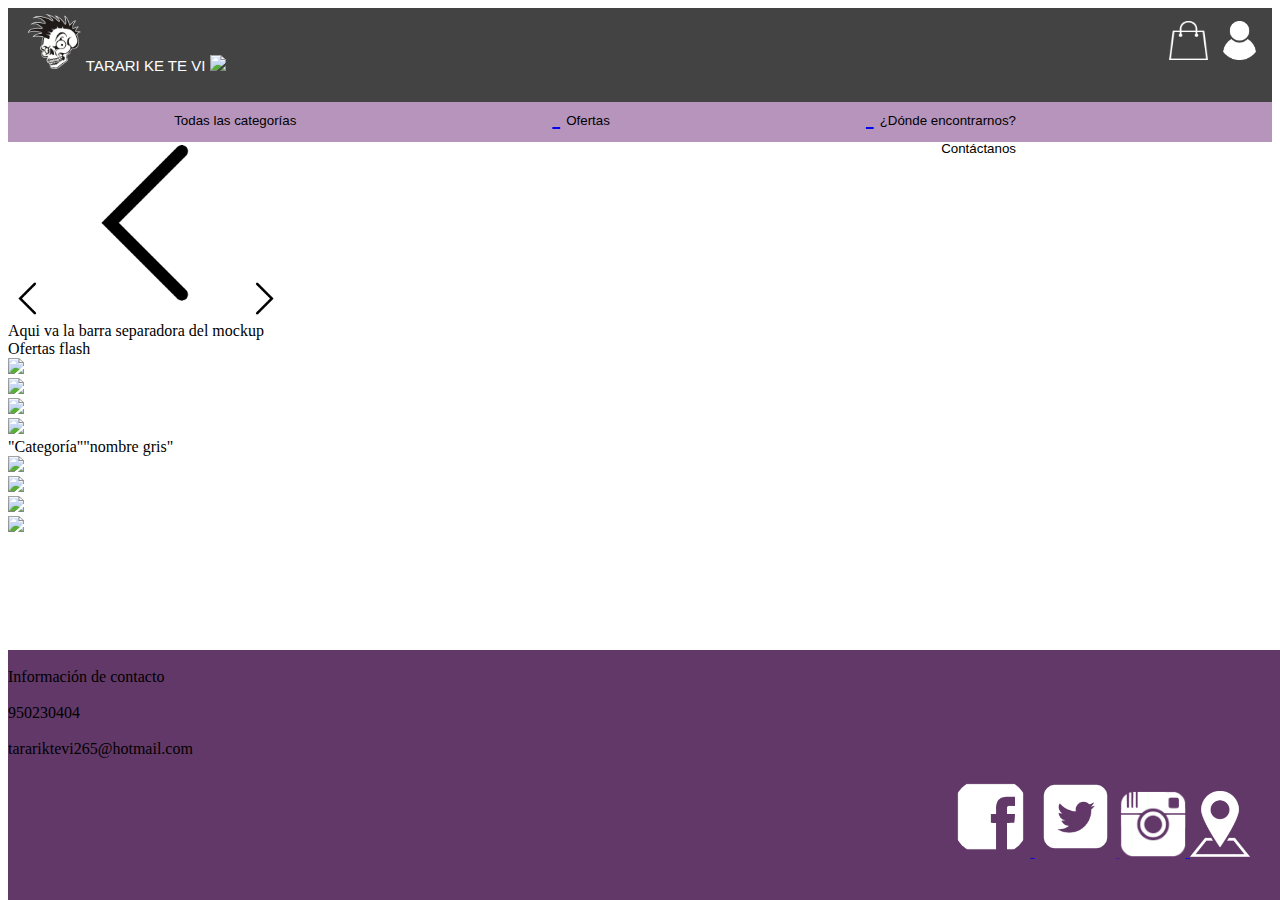
==== Index.html @ 242bd421 "intentando meter la barra de búsqueda" ====
<!DOCTYPE html>        <!-- control shift v previsualización -->
<html lang="es" dir="ltr">
    <head>
        <meta charset="utf-8"><title>Página principal</title>
        <link rel="stylesheet" href="index_css.css">
        <link rel="stylesheet" href="https://cdn.jsdelivr.net/npm/bootstrap@4.5.3/dist/css/bootstrap.min.css" integrity="sha384-TX8t27EcRE3e/ihU7zmQxVncDAy5uIKz4rEkgIXeMed4M0jlfIDPvg6uqKI2xXr2" crossorigin="anonymous">
    </head>
    <body>
        <div class="cabezera">
            <a href="Index.html">              <img class="icon_shop"  src="Icons/TARARI.png" width=15% height=15%  id="icon_shop"></a> TARARI KE TE VI 
            <a href="query.js" >              <img calss="icon_search"src="Icons/lupita.png"> </a>
            <a href="/Forms/Login/login.php">  <img class="button"     src="Icons/icon_user.png" id=icon_user></a>
            <a href="/Forms/Login/login.php">  <img class="icon_rigth" src="Icons/cesta.png" width=45px height=45px id="icon_cesta"></a>
        
            <div class="cabezera2 ">
                <a href="C:\xampp\htdocs\VSCode\TODASLASCATEGORIAS">    <button class="buttons2" type="submit" name="Registro" value="Regístrate" id="text_header">Todas las categorías</button> </a>
                <a href="C:\xampp\htdocs\VSCode\Ofertas">               <button class="buttons2" type="submit" name="Registro" value="Ofertas" id="text_header">Ofertas</button> </a>
                <a href="C:\xampp\htdocs\VSCode\¿Dónde encontrarnos?">  <button class="buttons2" type="submit" name="Registro" value="location" id="text_header">¿Dónde encontrarnos?</button> </a>
                <a href="C:\xampp\htdocs\VSCode\Contáctanos">           <button class="buttons2" type="submit" name="Registro" value="Contáctanos" id="text_header">Contáctanos</button> </a>
            </div> 
        </div>
        <div class="Imagen central">
            <img class="arrow"          src="Icons/flecha2.png" width=15% height=15% alt="Icono user" id="arrow">
            <img class="fotolocal"      src="Icons/flecha2.png" width=15% height=15% alt="Icono user">
            <img class="arrow_rigth"    src="Icons/flecha.png" width=15% height=15% alt="Icono user" id="arrow" >
        </div>
        Aqui va la barra separadora del mockup
        <div class="Ofertas flash"><span>Ofertas flash</span>
            <div class="Container_product">
                <img src="fotoproducto" class="button" href="paginadelprodcuto">                   
            </div>
            <div class="Container_product">
                <img src="fotoproducto" class="button" href="paginadelprodcuto">                    
            </div>
            <div class="Container_product">
                <img src="fotoproducto" class="button" href="paginadelprodcuto">                   
            </div>
            <div class="Container_product">
                <img src="fotoproducto" class="button" href="paginadelprodcuto">                   
            </div>
        </div>
        <div class="Categoría destacada"><span>"Categoría"</span><span>"nombre gris"</span>
            <div class="Container_product">
                <img src="fotoproducto" class="button" href="paginadelprodcuto">                  
            </div>
            <div class="Container_product">
                <img src="fotoproducto" class="button" href="paginadelprodcuto">                 
            </div>
            <div class="Container_product">
                <img src="fotoproducto" class="button" href="paginadelprodcuto">                 
            </div>
            <div class="Container_product">
                <img src="fotoproducto" class="button" href="paginadelprodcuto">                
            </div>
        </div>
        <footer>
            <div class="footer">
                <br>Información de contacto<br/>
                <br>950230404<br/>
                <br>tarariktevi265@hotmail.com<br/>
                <br>
                <div class="Social_media">            
                    <a href="https://www.facebook.com/regalostarariktevi" target="_blank">  <img class="button" src="Icons/facebook.png"> </a>  
                    <a href =""                                           target="_blank">  <img class="button" src="Icons/twitter.png" > </a>  
                    <a href ="https://www.instagram.com/tarari_ke_te_vi/" target="_blank">  <img class="button" src="Icons/insta.png"   > </a>   
                    <a href ="https://cutt.ly/ThINXzJ"                    target="_blank">  <img class="button" src="Icons/maps.png"    > </a>
                    </div>
                <br/>
            </div>    
        </footer>
    </body>
---- index_css.css ----
#icon_cesta{
    float: right;
    margin-right: 1%;
    width :39px; 
    height :39px;
    margin-top: 1%;
    opacity: 1;
}

#icon_user{
    float: right;
    width :39px; 
    height :39px;
    margin-top: 1%;
    margin-right: 1%;
    opacity: 1;
}
#arrow{
    width :39px; 
    height :39px;
}
.icon_shop{
    width :55px; 
    height :55px;
    margin-left: 1.5%;
    margin-top: 0.5%;
    margin-bottom: 0.1%;
    float: top;
    opacity: 1;
}
.arrow_rigth{
    width :39px; 
    height :39px;
}
.buttons2{
    background: transparent;
    border: none;
}
.cabezera{
    text-align: left;
    font:  15px/15px Helvetica;
    letter-spacing: 0px;
    color: #000000;
    background: #434343  no-repeat padding-box;
    color: white;
    opacity: 1;
    height: 120px;
}
.cabezera2{
    background: #B694BC;
    height: 40px;
    text-align: right;
    font: bold 28px/28px Helvetica;
    letter-spacing: 0px;
    color: #000000;
    margin-top: 29px;
}
#text_header{
    margin-right: 250px;
}
.footer{
    width: 100%;
    height: 250px;
    background: #623869;
    opacity: 1;
    bottom: 0;
    position: fixed;
}
.Social_media{
    float: right;
    margin-right: 3%;
    height :207px;
    opacity: 1;
}
.footer_tittle{
    top: 0px;
    left: 0px;
    width: 1920px;
    height: 124px;
    background: #434343 0% 0% no-repeat padding-box;
    border: 1px solid #707070;
    opacity: 1;
}
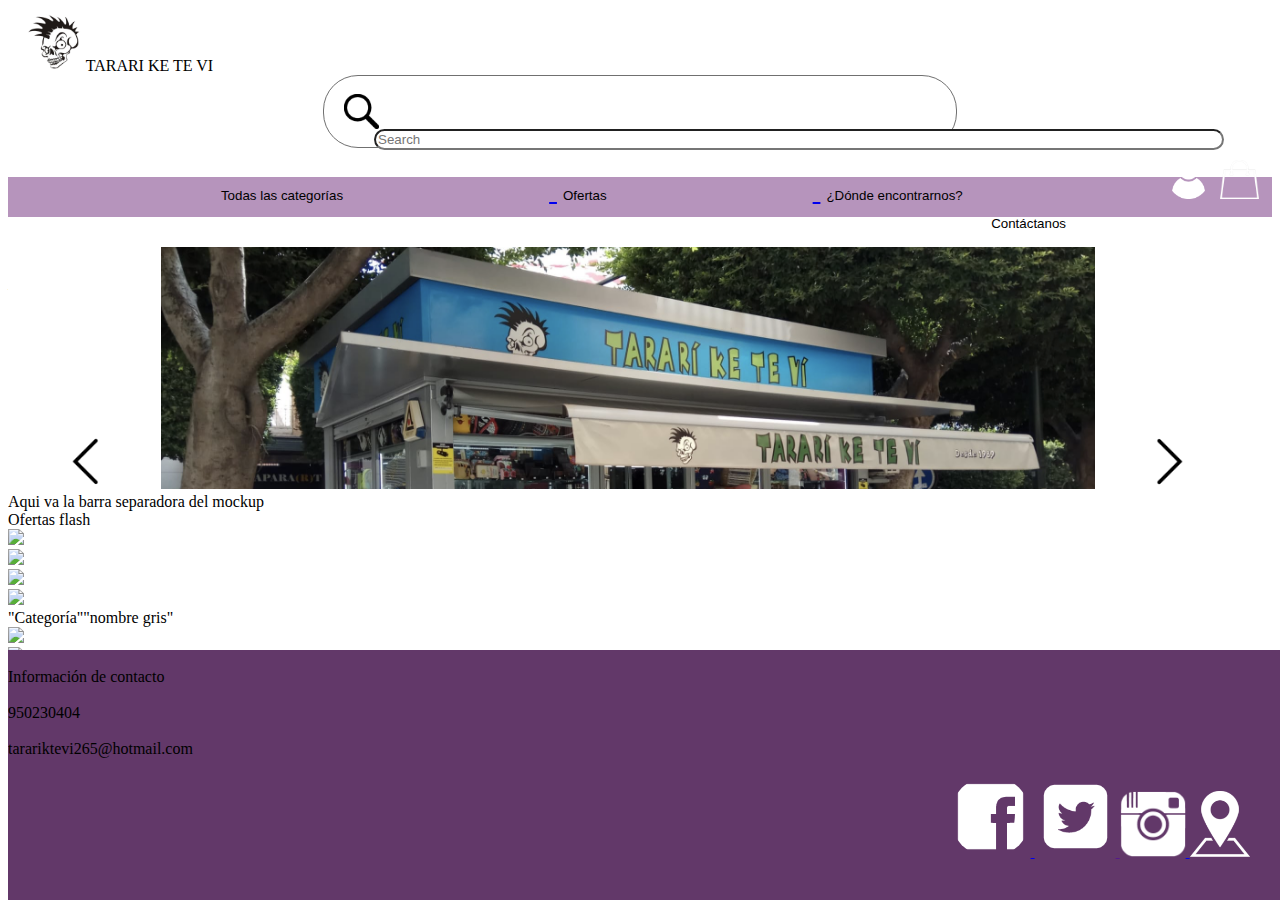
==== commit 267a05bb: "la ARARASRHIGGHUJGQEHJUEGJHIU buscadora" ====
--- a/Index.html
+++ b/Index.html
@@ -3,25 +3,34 @@
     <head>
         <meta charset="utf-8"><title>Página principal</title>
         <link rel="stylesheet" href="index_css.css">
-        <link rel="stylesheet" href="https://cdn.jsdelivr.net/npm/bootstrap@4.5.3/dist/css/bootstrap.min.css" integrity="sha384-TX8t27EcRE3e/ihU7zmQxVncDAy5uIKz4rEkgIXeMed4M0jlfIDPvg6uqKI2xXr2" crossorigin="anonymous">
+        <!-- <link rel="stylesheet" href="https://cdn.jsdelivr.net/npm/bootstrap@4.5.3/dist/css/bootstrap.min.css" integrity="sha384-TX8t27EcRE3e/ihU7zmQxVncDAy5uIKz4rEkgIXeMed4M0jlfIDPvg6uqKI2xXr2" crossorigin="anonymous"> -->
+        <link href="https://cdn.jsdelivr.net/npm/bootstrap@5.0.0-beta1/dist/css/bootstrap.min.css" rel="stylesheet" integrity="sha384-giJF6kkoqNQ00vy+HMDP7azOuL0xtbfIcaT9wjKHr8RbDVddVHyTfAAsrekwKmP1" crossorigin="anonymous">
     </head>
-    <body>
-        <div class="cabezera">
-            <a href="Index.html">              <img class="icon_shop"  src="Icons/TARARI.png" width=15% height=15%  id="icon_shop"></a> TARARI KE TE VI 
-            <a href="query.js" >              <img calss="icon_search"src="Icons/lupita.png"> </a>
-            <a href="/Forms/Login/login.php">  <img class="button"     src="Icons/icon_user.png" id=icon_user></a>
-            <a href="/Forms/Login/login.php">  <img class="icon_rigth" src="Icons/cesta.png" width=45px height=45px id="icon_cesta"></a>
-        
-            <div class="cabezera2 ">
-                <a href="C:\xampp\htdocs\VSCode\TODASLASCATEGORIAS">    <button class="buttons2" type="submit" name="Registro" value="Regístrate" id="text_header">Todas las categorías</button> </a>
-                <a href="C:\xampp\htdocs\VSCode\Ofertas">               <button class="buttons2" type="submit" name="Registro" value="Ofertas" id="text_header">Ofertas</button> </a>
-                <a href="C:\xampp\htdocs\VSCode\¿Dónde encontrarnos?">  <button class="buttons2" type="submit" name="Registro" value="location" id="text_header">¿Dónde encontrarnos?</button> </a>
-                <a href="C:\xampp\htdocs\VSCode\Contáctanos">           <button class="buttons2" type="submit" name="Registro" value="Contáctanos" id="text_header">Contáctanos</button> </a>
-            </div> 
+   
+   
+    <body>       
+        <nav class="navbar navbar-expand-lg navbar-light bg-#434343">
+            <div class="container-fluid" >
+                <a href="Index.html">             <img class="icon_shop"  src="Icons/TARARI.png" width=15% height=15%  id="icon_shop"></a> TARARI KE TE VI 
+                <div class="collapse navbar-collapse" id="navbarSupportedContent">
+                    <form class="d-flex" id="searcher">
+                        <img src="Icons/lupa.png" class="button" id="lupa">
+                        <input class="form-control me-2" type="search" placeholder="Search" aria-label="Search" id="culo">
+                    </form>
+                    <a href="Forms/Login/login.php">  <img class="icon_rigth"  src="Icons/cesta.png" width=45px height=45px id="icon_cesta"></a>
+                    <a href="Forms/Login/login.php">  <img class="button"      src="Icons/icon_user.png" id="icon_user"></a>
+              </div>
+            </div>
+          </nav>
+        <div class="cabezera2 ">
+            <a href="C:\xampp\htdocs\VSCode\TODASLASCATEGORIAS">    <button class="buttons2" type="submit" name="Registro" value="Regístrate" id="text_header">Todas las categorías</button> </a>
+            <a href="C:\xampp\htdocs\VSCode\Ofertas">               <button class="buttons2" type="submit" name="Registro" value="Ofertas" id="text_header">Ofertas</button> </a>
+            <a href="C:\xampp\htdocs\VSCode\¿Dónde encontrarnos?">  <button class="buttons2" type="submit" name="Registro" value="location" id="text_header">¿Dónde encontrarnos?</button> </a>
+            <a href="C:\xampp\htdocs\VSCode\Contáctanos">           <button class="buttons2" type="submit" name="Registro" value="Contáctanos" id="text_header">Contáctanos</button> </a>
         </div>
-        <div class="Imagen central">
+        <div class="Imagen_central">
             <img class="arrow"          src="Icons/flecha2.png" width=15% height=15% alt="Icono user" id="arrow">
-            <img class="fotolocal"      src="Icons/flecha2.png" width=15% height=15% alt="Icono user">
+            <img class="fotolocal"      src="Icons/photo_local.png" width=33% height=30% alt="Icono user" id="photo_local">
             <img class="arrow_rigth"    src="Icons/flecha.png" width=15% height=15% alt="Icono user" id="arrow" >
         </div>
         Aqui va la barra separadora del mockup
--- a/index_css.css
+++ b/index_css.css
@@ -6,7 +6,19 @@
     margin-top: 1%;
     opacity: 1;
 }
-
+#culo{
+    margin-left: 50px;
+    width: 850px;
+    border-radius: 35px;
+    border: style none;
+}
+#lupa{
+    margin-top: 18px;
+    margin-left: 20px;
+    float: left;
+    width: 35px;
+    height: 35px;;
+}
 #icon_user{
     float: right;
     width :39px; 
@@ -15,9 +27,30 @@
     margin-right: 1%;
     opacity: 1;
 }
+#searcher{
+    float: center;
+    margin: 0 auto;
+    width: 50%;
+    height: 71px;
+    background: #FFFFFF;
+    border: 1px solid #707070;
+    border-radius: 35px;
+    opacity: 1; 
+}
 #arrow{
-    width :39px; 
-    height :39px;
+    width :55px; 
+    height :55px;
+    margin-right: 3.5%;
+}
+.arrow_rigth{
+    width :55px; 
+    height :55px;
+    margin-left: 3.5%;
+}
+#photo_local{
+    margin-top: 30px;
+    width :75%; 
+    height :70%;
 }
 .icon_shop{
     width :55px; 
@@ -28,9 +61,11 @@
     float: top;
     opacity: 1;
 }
-.arrow_rigth{
-    width :39px; 
-    height :39px;
+
+.Imagen_central{
+    float: center;
+    text-align: center;
+    margin-left: 19px;
 }
 .buttons2{
     background: transparent;
@@ -56,7 +91,7 @@
     margin-top: 29px;
 }
 #text_header{
-    margin-right: 250px;
+    margin-right: 200px;
 }
 .footer{
     width: 100%;
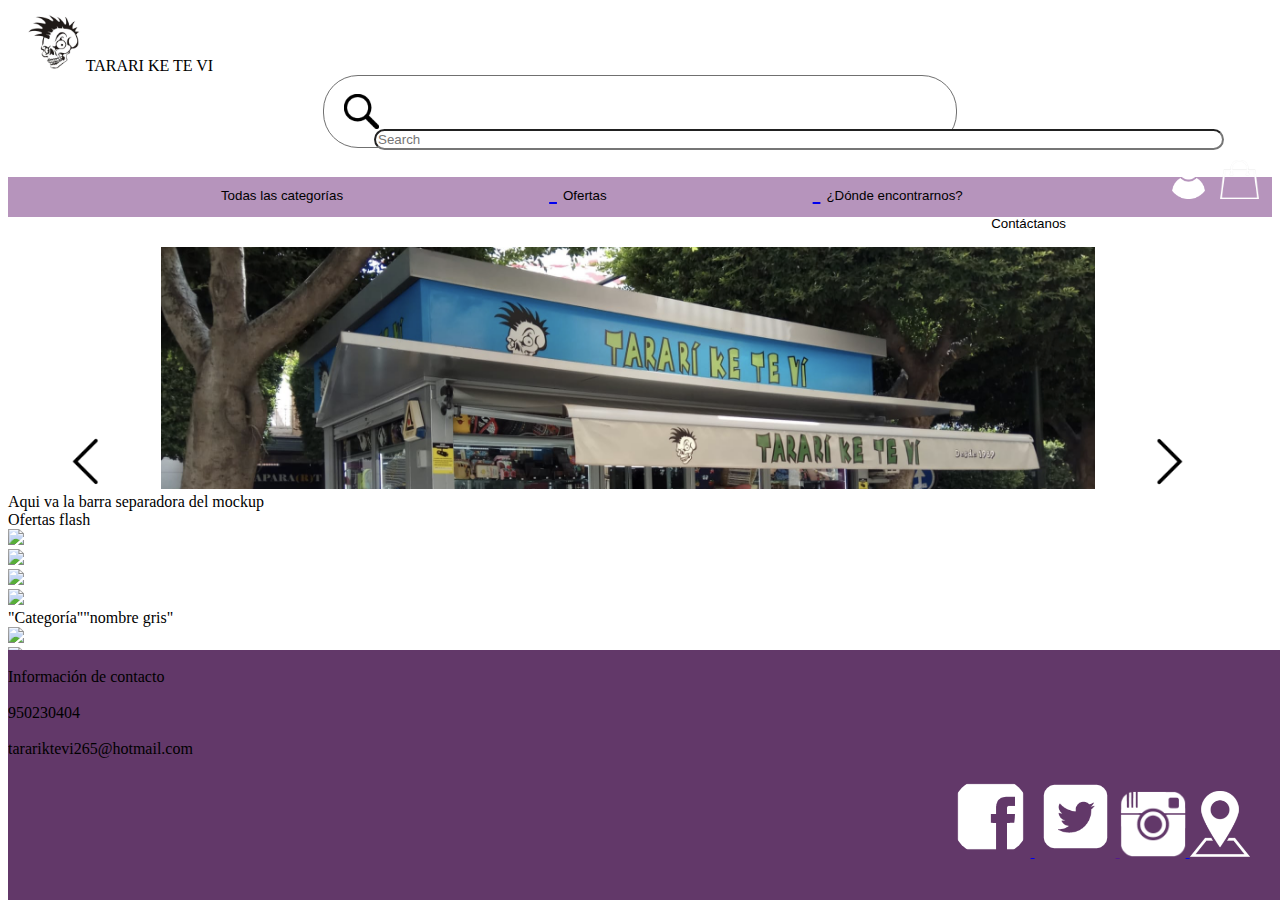
==== commit 59a7ec69: "Merge pull request #7 from LisardoCarretero/act" ====
--- a/Index.html
+++ b/Index.html
@@ -78,4 +78,4 @@
             </div>    
         </footer>
     </body>
-    
+   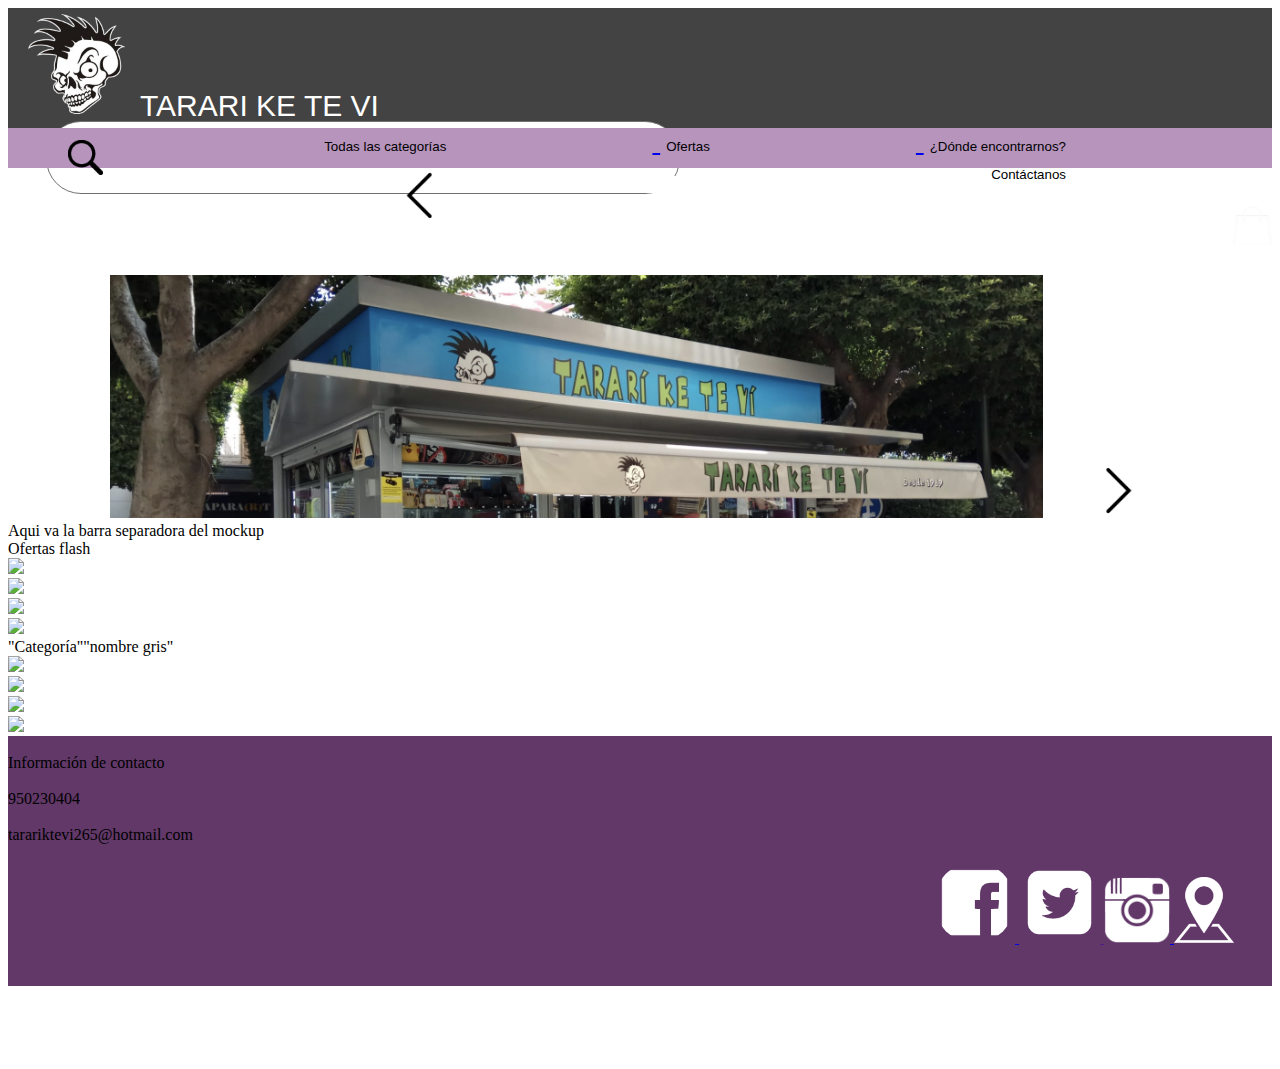
==== commit 1ab05c2a: "puto css" ====
--- a/Index.html
+++ b/Index.html
@@ -9,13 +9,14 @@
    
    
     <body>       
-        <nav class="navbar navbar-expand-lg navbar-light bg-#434343">
+        <nav class="navbar navbar-expand-lg navbar-light" id="cabezera">
             <div class="container-fluid" >
-                <a href="Index.html">             <img class="icon_shop"  src="Icons/TARARI.png" width=15% height=15%  id="icon_shop"></a> TARARI KE TE VI 
                 <div class="collapse navbar-collapse" id="navbarSupportedContent">
+                    <a href="Index.html">             <img class="icon_shop"  src="Icons/TARARI.png" width=15% height=15%  id="icon_shop"></a>
+                    <span id="titulo"> TARARI KE TE VI </span>
                     <form class="d-flex" id="searcher">
-                        <img src="Icons/lupa.png" class="button" id="lupa">
-                        <input class="form-control me-2" type="search" placeholder="Search" aria-label="Search" id="culo">
+                        <img src="Icons/lupa.png" class="button" href="" id="lupa">
+                        <input class="form-control me-2" type="search" placeholder="" aria-label="Search" id="buscador">
                     </form>
                     <a href="Forms/Login/login.php">  <img class="icon_rigth"  src="Icons/cesta.png" width=45px height=45px id="icon_cesta"></a>
                     <a href="Forms/Login/login.php">  <img class="button"      src="Icons/icon_user.png" id="icon_user"></a>
@@ -78,4 +79,4 @@
             </div>    
         </footer>
     </body>
-   +    
--- a/index_css.css
+++ b/index_css.css
@@ -1,20 +1,36 @@
-#icon_cesta{
-    float: right;
-    margin-right: 1%;
-    width :39px; 
-    height :39px;
-    margin-top: 1%;
-    opacity: 1;
-}
-#culo{
+#buscador{
     margin-left: 50px;
     width: 850px;
     border-radius: 35px;
-    border: style none;
+    border: none;
+}
+#text_header{
+    margin-right: 200px;
+}
+#titulo{
+    margin-left: 9px;
+    font: 30px/30px Helvetica;
+}
+#cabezera{
+    text-align: left;
+    letter-spacing: 0px;
+    color: #000000;
+    background: #434343;
+    color: white;
+    opacity: 1;
+    height: 120px;
+}
+.cabezera2{
+    background: #B694BC;
+    height: 40px;
+    text-align: right;
+    font: bold 28px/28px Helvetica;
+    letter-spacing: 0px;
+    color: #000000;
 }
 #lupa{
     margin-top: 18px;
-    margin-left: 20px;
+    margin-left: 21px;
     float: left;
     width: 35px;
     height: 35px;;
@@ -23,13 +39,38 @@
     float: right;
     width :39px; 
     height :39px;
+    margin-top: 10px;
+    margin-left: 15px;
+    opacity: 1;
+}
+#photo_local{
+    margin-top: 30px;
+    width :75%; 
+    height :70%;
+}
+
+.icon_shop{
+    width :100px; 
+    height :100px;
+    margin-left: 1.5%;
+    margin-top: 0.5%;
+    margin-bottom: 0.1%;
+    float: top;
+    opacity: 1;
+}
+#icon_cesta{
+    float: right;
+    margin-right: 0;
+    width :39px; 
+    height :39px;
     margin-top: 1%;
-    margin-right: 1%;
+    margin-left: 400px;
     opacity: 1;
 }
 #searcher{
     float: center;
-    margin: 0 auto;
+    margin-left: 3%;
+    
     width: 50%;
     height: 71px;
     background: #FFFFFF;
@@ -42,64 +83,25 @@
     height :55px;
     margin-right: 3.5%;
 }
+.Imagen_central{
+    float: center;
+    text-align: center;
+    margin-left: 19px;
+}
 .arrow_rigth{
     width :55px; 
     height :55px;
     margin-left: 3.5%;
 }
-#photo_local{
-    margin-top: 30px;
-    width :75%; 
-    height :70%;
-}
-.icon_shop{
-    width :55px; 
-    height :55px;
-    margin-left: 1.5%;
-    margin-top: 0.5%;
-    margin-bottom: 0.1%;
-    float: top;
-    opacity: 1;
-}
-
-.Imagen_central{
-    float: center;
-    text-align: center;
-    margin-left: 19px;
-}
 .buttons2{
     background: transparent;
     border: none;
 }
-.cabezera{
-    text-align: left;
-    font:  15px/15px Helvetica;
-    letter-spacing: 0px;
-    color: #000000;
-    background: #434343  no-repeat padding-box;
-    color: white;
-    opacity: 1;
-    height: 120px;
-}
-.cabezera2{
-    background: #B694BC;
-    height: 40px;
-    text-align: right;
-    font: bold 28px/28px Helvetica;
-    letter-spacing: 0px;
-    color: #000000;
-    margin-top: 29px;
-}
-#text_header{
-    margin-right: 200px;
-}
 .footer{
-    width: 100%;
+   
     height: 250px;
     background: #623869;
-    opacity: 1;
-    bottom: 0;
-    position: fixed;
+  
 }
 .Social_media{
     float: right;
@@ -115,4 +117,4 @@
     background: #434343 0% 0% no-repeat padding-box;
     border: 1px solid #707070;
     opacity: 1;
-}+}
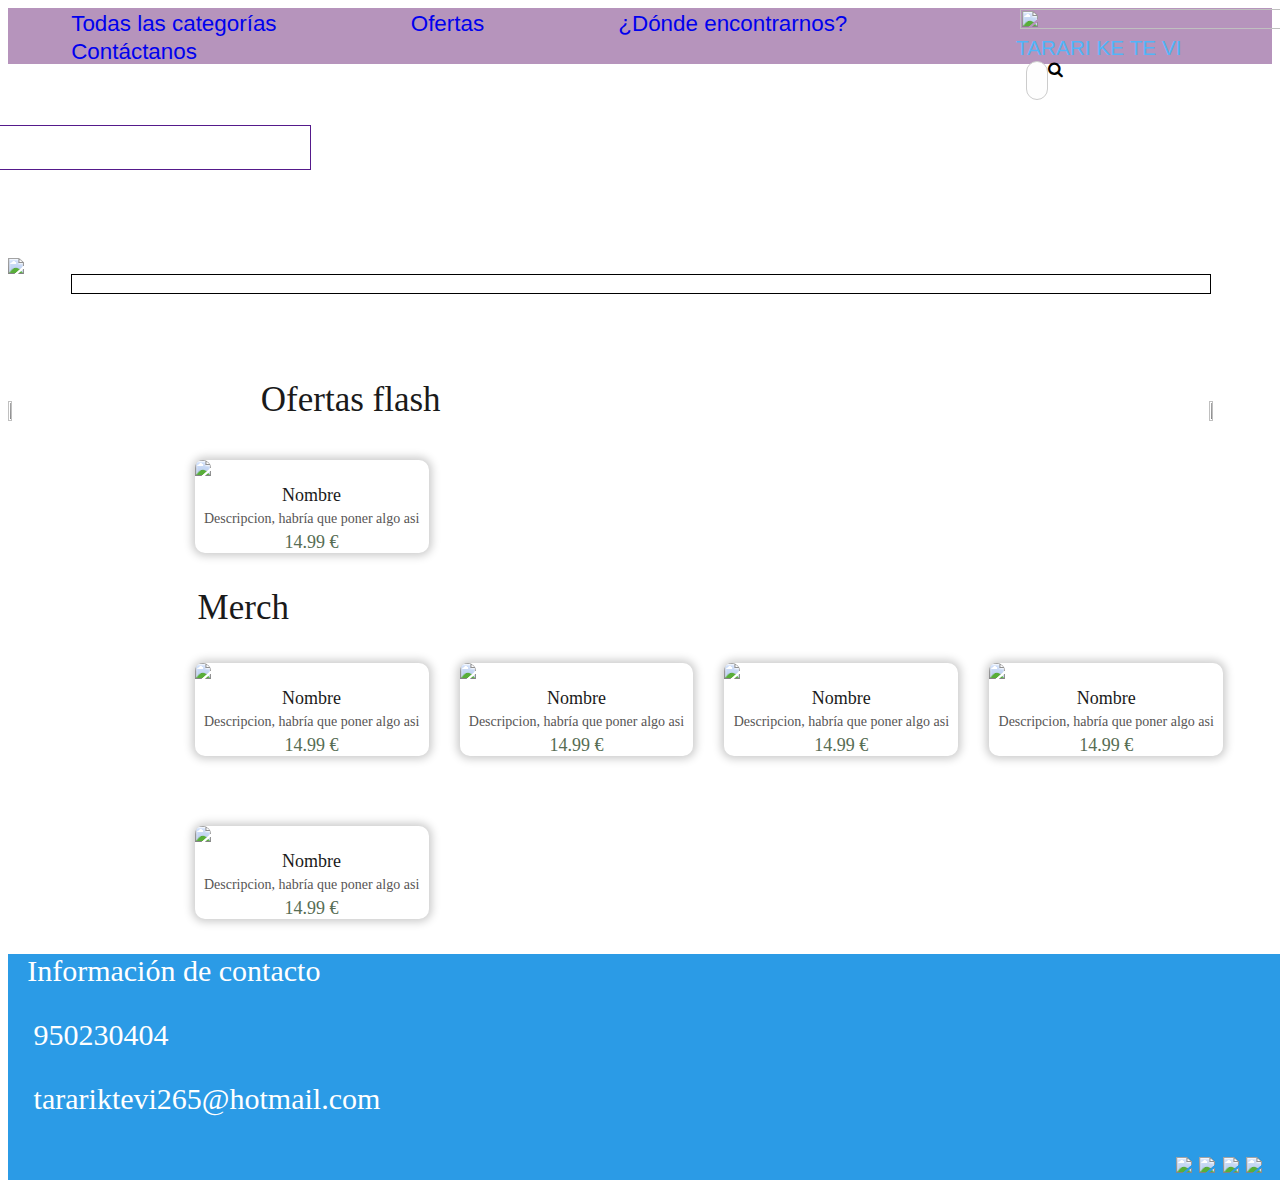
==== commit c0381274: "Add files via upload" ====
--- a/Index.html
+++ b/Index.html
@@ -1,82 +1,160 @@
-<!DOCTYPE html>        <!-- control shift v previsualización -->
-<html lang="es" dir="ltr">
-    <head>
-        <meta charset="utf-8"><title>Página principal</title>
-        <link rel="stylesheet" href="index_css.css">
-        <!-- <link rel="stylesheet" href="https://cdn.jsdelivr.net/npm/bootstrap@4.5.3/dist/css/bootstrap.min.css" integrity="sha384-TX8t27EcRE3e/ihU7zmQxVncDAy5uIKz4rEkgIXeMed4M0jlfIDPvg6uqKI2xXr2" crossorigin="anonymous"> -->
-        <link href="https://cdn.jsdelivr.net/npm/bootstrap@5.0.0-beta1/dist/css/bootstrap.min.css" rel="stylesheet" integrity="sha384-giJF6kkoqNQ00vy+HMDP7azOuL0xtbfIcaT9wjKHr8RbDVddVHyTfAAsrekwKmP1" crossorigin="anonymous">
-    </head>
-   
-   
-    <body>       
-        <nav class="navbar navbar-expand-lg navbar-light" id="cabezera">
-            <div class="container-fluid" >
-                <div class="collapse navbar-collapse" id="navbarSupportedContent">
-                    <a href="Index.html">             <img class="icon_shop"  src="Icons/TARARI.png" width=15% height=15%  id="icon_shop"></a>
-                    <span id="titulo"> TARARI KE TE VI </span>
-                    <form class="d-flex" id="searcher">
-                        <img src="Icons/lupa.png" class="button" href="" id="lupa">
-                        <input class="form-control me-2" type="search" placeholder="" aria-label="Search" id="buscador">
-                    </form>
-                    <a href="Forms/Login/login.php">  <img class="icon_rigth"  src="Icons/cesta.png" width=45px height=45px id="icon_cesta"></a>
-                    <a href="Forms/Login/login.php">  <img class="button"      src="Icons/icon_user.png" id="icon_user"></a>
-              </div>
-            </div>
-          </nav>
-        <div class="cabezera2 ">
-            <a href="C:\xampp\htdocs\VSCode\TODASLASCATEGORIAS">    <button class="buttons2" type="submit" name="Registro" value="Regístrate" id="text_header">Todas las categorías</button> </a>
-            <a href="C:\xampp\htdocs\VSCode\Ofertas">               <button class="buttons2" type="submit" name="Registro" value="Ofertas" id="text_header">Ofertas</button> </a>
-            <a href="C:\xampp\htdocs\VSCode\¿Dónde encontrarnos?">  <button class="buttons2" type="submit" name="Registro" value="location" id="text_header">¿Dónde encontrarnos?</button> </a>
-            <a href="C:\xampp\htdocs\VSCode\Contáctanos">           <button class="buttons2" type="submit" name="Registro" value="Contáctanos" id="text_header">Contáctanos</button> </a>
-        </div>
-        <div class="Imagen_central">
-            <img class="arrow"          src="Icons/flecha2.png" width=15% height=15% alt="Icono user" id="arrow">
-            <img class="fotolocal"      src="Icons/photo_local.png" width=33% height=30% alt="Icono user" id="photo_local">
-            <img class="arrow_rigth"    src="Icons/flecha.png" width=15% height=15% alt="Icono user" id="arrow" >
-        </div>
-        Aqui va la barra separadora del mockup
-        <div class="Ofertas flash"><span>Ofertas flash</span>
-            <div class="Container_product">
-                <img src="fotoproducto" class="button" href="paginadelprodcuto">                   
-            </div>
-            <div class="Container_product">
-                <img src="fotoproducto" class="button" href="paginadelprodcuto">                    
-            </div>
-            <div class="Container_product">
-                <img src="fotoproducto" class="button" href="paginadelprodcuto">                   
-            </div>
-            <div class="Container_product">
-                <img src="fotoproducto" class="button" href="paginadelprodcuto">                   
-            </div>
-        </div>
-        <div class="Categoría destacada"><span>"Categoría"</span><span>"nombre gris"</span>
-            <div class="Container_product">
-                <img src="fotoproducto" class="button" href="paginadelprodcuto">                  
-            </div>
-            <div class="Container_product">
-                <img src="fotoproducto" class="button" href="paginadelprodcuto">                 
-            </div>
-            <div class="Container_product">
-                <img src="fotoproducto" class="button" href="paginadelprodcuto">                 
-            </div>
-            <div class="Container_product">
-                <img src="fotoproducto" class="button" href="paginadelprodcuto">                
-            </div>
-        </div>
-        <footer>
-            <div class="footer">
-                <br>Información de contacto<br/>
-                <br>950230404<br/>
-                <br>tarariktevi265@hotmail.com<br/>
-                <br>
-                <div class="Social_media">            
-                    <a href="https://www.facebook.com/regalostarariktevi" target="_blank">  <img class="button" src="Icons/facebook.png"> </a>  
-                    <a href =""                                           target="_blank">  <img class="button" src="Icons/twitter.png" > </a>  
-                    <a href ="https://www.instagram.com/tarari_ke_te_vi/" target="_blank">  <img class="button" src="Icons/insta.png"   > </a>   
-                    <a href ="https://cutt.ly/ThINXzJ"                    target="_blank">  <img class="button" src="Icons/maps.png"    > </a>
-                    </div>
-                <br/>
-            </div>    
-        </footer>
-    </body>
-    
+<!DOCTYPE html> <!-- control shift v previsualización -->
+<html lang="es" dir="ltr">
+
+<head>
+    <meta charset="utf-8">
+    <title>Página principal</title>
+    <link rel="stylesheet" href="index.css">
+    <link rel="stylesheet" href="https://cdnjs.cloudflare.com/ajax/libs/font-awesome/4.7.0/css/font-awesome.min.css">
+    <script type="text/javascript" src="js/jquery-3.4.1.min.js"></script>
+    <!-- <link rel="stylesheet" href="https://cdn.jsdelivr.net/npm/bootstrap@4.5.3/dist/css/bootstrap.min.css" integrity="sha384-TX8t27EcRE3e/ihU7zmQxVncDAy5uIKz4rEkgIXeMed4M0jlfIDPvg6uqKI2xXr2" crossorigin="anonymous"> -->
+    <link href="https://cdn.jsdelivr.net/npm/bootstrap@5.0.0-beta1/dist/css/bootstrap.min.css" rel="stylesheet" integrity="sha384-giJF6kkoqNQ00vy+HMDP7azOuL0xtbfIcaT9wjKHr8RbDVddVHyTfAAsrekwKmP1" crossorigin="anonymous">
+</head>
+
+<body>
+    <nav class="navbar navbar-expand-lg navbar-light" id="cabecera">
+        <div class="container-fluid">
+            <div class="collapse navbar-collapse" id="navbarSupportedContent">
+                <a href="index.html"> <img class="icon_shop" src="Icons/TARARI.png" width=15% height=15%
+                        id="icon_shop"></a>
+                <span id="titulo"> TARARI KE TE VI </span>
+               
+               
+                <div class="search-place">
+                    <input type="text" placeholder="Realizar una busqueda..." id="idBusqueda">
+                    <img class="btn-main"><i class="fa fa-search" aria-hidden="true"></i></img>
+                </div>
+
+            </div>
+            <a href=""> <img class="icon_rigth" src="Icons/cesta.png" width=45px height=45px id="icon_cesta"></a>
+            <a href="Forms/login.html"> <img class="button" src="Icons/icon_user.png" id="icon_user"></a>
+
+        </div>
+    </nav>
+    <div class="cabecera2">
+        <a href="Producto/TODASLASCATEGORIAS.html" value="Regístrate" id="text_header" class="text-dark ">
+            Todas las categorías</a>
+        <a href="C:\xampp\htdocs\Tw_Tarari\Ofertas" value="Ofertas" id="text_header" class="text-dark"> Ofertas</a>
+        <a href="dondeEncontrarnos.html" value="location" id="text_header" class="text-dark"> ¿Dónde encontrarnos?</a>
+        <a href="Forms/contacto.html" value="Contáctanos" id="text_header" class="text-dark"> Contáctanos</a>
+    </div>
+    
+    
+    <div class="flecha_izq">
+        <img id="arrow_left" src="Icons/flecha2.png"   >
+        <div class="Imagen_central">       
+            <div class="imagen_slider"> 
+                <img  id = "imagen_actual" alt="">
+            </div>
+        </div> 
+    </div>  
+    
+    <div class="flecha_drch">
+        <img id="arrow_rigth" src="Icons/flecha.png" >
+    </div>
+    
+    
+    <div class="Ofertas"><span>Ofertas flash</span>    
+        <div class="product-list">
+            <div class="product-box">
+                <a href="">
+                    <div class="product">
+                        <img src="Icons/producto.jpg">
+                        <div class="titulo">Nombre</div>
+                        <div class="descripcion">Descripcion, habría que poner algo asi</div>
+                        <div class="precio">14.99 €</div>
+                    </div>
+                </a>
+            </div>
+            
+            <script type="text/javascript">
+            (function(){
+                $.ajax({
+                    url:'',
+                    type: 'POST',
+                    data:{},
+                    success:function(data){
+
+                    }
+                });
+            })();
+            
+            </script>
+            
+        </div>
+    </div>
+    <div class="Categoria"><span>Merch</span>    
+        <div class="product-list">
+            <div class="product-box">
+                <a href="">
+                    <div class="product">
+                        <img src="Icons/producto.jpg">
+                        <div class="titulo">Nombre</div>
+                        <div class="descripcion">Descripcion, habría que poner algo asi</div>
+                        <div class="precio">14.99 €</div>
+                    </div>
+                </a>
+            </div>
+            <div class="product-box">
+                <a href="">
+                    <div class="product">
+                        <img src="Icons/producto.jpg">
+                        <div class="titulo">Nombre</div>
+                        <div class="descripcion">Descripcion, habría que poner algo asi</div>
+                        <div class="precio">14.99 €</div>
+                    </div>
+                </a>
+            </div>
+            
+            
+            <div class="product-box">
+                <a href="">
+                    <div class="product">
+                        <img src="Icons/producto.jpg">
+                        <div class="titulo">Nombre</div>
+                        <div class="descripcion">Descripcion, habría que poner algo asi</div>
+                        <div class="precio">14.99 €</div>
+                    </div>
+                </a>
+            </div>
+            <div class="product-box">
+                <a href="">
+                    <div class="product">
+                        <img src="Icons/producto.jpg">
+                        <div class="titulo">Nombre</div>
+                        <div class="descripcion">Descripcion, habría que poner algo asi</div>
+                        <div class="precio">14.99 €</div>
+                    </div>
+                </a>
+            </div>
+            <div class="product-box">
+                <a href="">
+                    <div class="product">
+                        <img src="Icons/producto.jpg">
+                        <div class="titulo">Nombre</div>
+                        <div class="descripcion">Descripcion, habría que poner algo asi</div>
+                        <div class="precio">14.99 €</div>
+                    </div>
+                </a>
+            </div>
+
+        </div>
+    </div>
+    <footer class="footer">
+        <label class="tittle_footer">Información de contacto</label>
+        <p>950230404</p>
+        <p>tarariktevi265@hotmail.com</p>
+        <div class="social_media">
+            <a href="https://www.facebook.com/regalostarariktevi" target="_blank"> <img class="button"
+                    src="Icons/facebook.png"> </a>
+            <a href="" target="_blank"> <img class="button" src="Icons/twitter.png"> </a>
+            <a href="https://www.instagram.com/tarari_ke_te_vi/" target="_blank"> <img class="button"
+                    src="Icons/insta.png"> </a>
+            <a href="https://cutt.ly/ThINXzJ" target="_blank"> <img class="button" src="Icons/maps.png"> </a>
+        </div>
+    </footer>
+
+    <script src="js/app.js"></script>
+</body>
+
+</html>--- a/index.css
+++ b/index.css
@@ -0,0 +1,527 @@
+#buscador {
+    margin-left: 50px;
+    width: 850px;
+    border-radius: 35px;
+    border: none;
+}
+
+.search-place{
+    width: calc(100% - 440px);
+    display: flex;
+    padding: 0px 10px;
+}
+.search-place input{
+    padding: 10px;
+    font-size: 15px;
+    background-color: #fefefe;
+    border: 1px solid #ccc;
+    width: calc(100% - 90px);
+    border-radius: 20px;
+    
+}
+
+.search-place i{
+    margin-left: -3%;
+    margin-top: 1%;
+    
+    height: 100%;
+    color:black;
+}
+
+
+#icon_user {
+    float: right;
+    width: 90%;
+    margin-top: 7%;
+    margin-right: 10%;
+    opacity: 1;
+}
+
+#navbarSupportedContent {
+    float: right;
+}
+
+.container-fluid a {
+    width: 6.4%;
+}
+
+.container-fluid span {
+    width: 12%;
+}
+
+#text_header {
+    font: 80%/80% helvetica;
+    margin-right: 5%;
+    margin-left: 5%;
+    text-decoration: none;
+}
+
+#titulo {
+<<<<<<< HEAD
+    margin-left: 2%;
+
+=======
+    margin-left: 5%;
+>>>>>>> 6d271a2ec0203714d9149e1e5b4e85eb8150402f
+    text-align: left;
+    font: 130%/130% Helvetica;
+}
+
+#cabecera {
+    margin-left: 0;
+    letter-spacing: 0px;
+    background: #434343;
+    color: #51b5f8;
+    opacity: 1;
+    height: auto;
+}
+
+.cabecera2 {
+<<<<<<< HEAD
+    padding: 10px;
+    background: #51b5f8;
+=======
+    padding: 0.5%;
+    background: #B694BC;
+>>>>>>> 6d271a2ec0203714d9149e1e5b4e85eb8150402f
+    text-align: center;
+    font: bold 28px/28px Helvetica;
+    letter-spacing: 0px;
+    color: #000000;
+
+}
+
+#lupa {
+    margin-top: 2%;
+    margin-left: 3%;
+    margin-bottom: 1%;
+    float: left;
+    width: 5%;
+    height: 5%;
+}
+
+.text_contenedor {
+    float: left;
+}
+
+.icon_shop {
+    width: 120%;
+   
+    margin-left: 1.5%;
+    margin-top: 0.5%;
+    margin-bottom: 0.1%;
+    float: top;
+    opacity: 1;
+}
+
+.Ofertas{
+    margin-top: 25%;
+    
+}
+.Ofertas span{
+    margin-top: 30%;
+    margin-left: 15%;
+    text-align: center;
+    font-size: 35px;
+    color: rgb(26, 26, 26);
+}
+.product-list{
+    margin-left: 12%;
+    display: table;
+    width: 85%;
+}
+.product-box{
+    display: inline-table;
+    padding: 35px;
+    width: calc(100%/ 5 - 20px);
+}
+.product-box a {
+    text-decoration: none;
+}
+.product{
+    width: 120%;
+    border-radius: 10px;
+    box-shadow: 0 0 8px 3px #ccc;
+    background-color: #fff;
+}
+.product img{
+    width: 100%;
+    border-radius: 10px 10px 0 0;
+}
+.titulo{
+    padding-top: 5px;
+    text-align: center;
+    font-size: 18px;
+    color: rgb(26, 26, 26);
+}
+.descripcion{
+    text-align: center;
+    font-size: 14px;
+    color: rgb(87, 85, 85);
+    padding: 5px;
+    width: calc(100% - 10px);
+}
+.precio{
+    text-align: center;
+    font-size: 18px;
+    color: #576d54;
+}
+.precio span{
+    
+    font-size: 15px;
+    
+}
+.Categoria span{
+    margin-top: 30%;
+    margin-left: 15%;
+    text-align: center;
+    font-size: 35px;
+    color: rgb(26, 26, 26);
+}
+.container-fluid a {
+    width: 50px;
+}
+
+#icon_cesta {
+    float: right;
+    width: 80%;
+    
+    margin-right: 60%;
+    margin-top: 2%;
+    opacity: 1;
+}
+
+.container_text {
+    float: top;
+    margin-top: 2%;
+    margin-left: 1%;
+    width: 95%;
+}
+.container_text iframe{
+    width: 90%;
+    margin-left: 7%;
+    margin-bottom: 1%;
+}
+
+.container_text p {
+    text-align: right;
+    font: 13px Helvetica;
+    width: 97%;
+    padding: none;
+}
+
+.container_text span {
+    width: auto;
+    float: top;
+    margin-left: 7%;
+    text-align: left;
+    font: 300%/300% Helvetica;
+    letter-spacing: 0px;
+    color: #000000;
+    opacity: 1;
+}
+
+
+
+.map {
+    float: bottom;
+    margin-right: 1%;
+}
+
+.footer label {
+    margin-left: 1.5%;
+}
+
+#searcher {
+    float: center;
+    width: 70%;
+    background: #FFFFFF;
+    border: 1px solid #707070;
+    border-radius: 35px;
+    opacity: 1;
+}
+
+#searcher1 {
+    float: center;
+    margin-left: 0;
+    width: 60%;
+    background: #FFFFFF;
+    border: 1px solid #707070;
+    border-radius: 35px;
+    opacity: 1;
+}
+#arrow_left:hover,#arrow_rigth:hover{
+    cursor: pointer;
+}
+#arrow_left {
+    margin-top:10%;
+    width: 5%;
+    height: 5%;
+    float: left;
+}
+
+#imagen_actual {
+    
+    width: 100%;
+    height: 100%;
+}
+#arrow_rigth{
+    margin-top: 10%;
+    width :5%; 
+    height :5%;
+    float: right;
+}
+.Imagen_central{
+    float: left;
+    width: 40%;
+    height: 40%;   
+}
+
+.imagen_slider{
+    
+    border: #000000 solid 1px;
+    width:  225%;
+
+}
+
+
+.buttons2 {
+    background: transparent;
+    border: none;
+}
+
+.button {
+    border: none;
+}
+
+.footer {
+    width: 100%;
+    font-size: 30px;
+    background: #2b9be6;
+    color: white;
+    margin: 0 auto;
+    position: absolute;
+}
+
+.tittle_fotter {
+    margin-left: 2px;
+}
+
+.tittle_fotter label {
+    font: bold;
+}
+
+.social_media {
+    float: right;
+    margin-right: 2%;
+}
+
+.social_media a {
+    text-decoration: none;
+}
+
+.footer p {
+    margin-left: 2%;
+}
+
+.Fbuttons {
+    float: center;
+}
+
+.caja {
+    margin-top: 5%;
+    height: 60%;
+    width: 25%;
+    margin-left: 6%;
+    background: #CDC0D8 0% 0% no-repeat padding-box;
+    border: 1px solid #707070;
+    border-radius: 12px;
+    opacity: 1;
+    text-align: center;
+    font: 28px/28px Helvetica;
+    float: left;
+}
+
+.caja span {
+    margin-top: 3%;
+}
+
+.caja button {
+    margin-top: 3%;
+    margin-bottom: 3%;
+    border-style: double;
+    font-family: Helvetica;
+    background: #ffffff 0% 0% no-repeat padding-box;
+}
+
+#AInput {
+    margin-top: 7%;
+    height: 45%;
+    width: 80%;
+    margin-left: 10%;
+}
+
+#FImg {
+    font-size: small;
+    margin-bottom: 3%;
+    width: 100%;
+    margin-top: 5%;
+    margin-left: 10%;
+    float: left;
+}
+
+.texto{
+    margin-top: 80%;
+    font:200%/200% helvetica;
+    text-align: left;
+    margin-left: 5%;
+}
+.AContainer{
+   
+    margin-left: 10%;
+    float: left;
+    text-align: left;
+    width: 25%;
+    
+}
+.AContainer img{
+    margin-left: 5%;
+    float: left;
+    height: 12%;
+    width: 80%;
+    margin-top: 20%;
+}
+.AContainerP{
+    margin-left: 8%;
+    float: left;
+    text-align: left;
+    margin-top: 3.5%;
+}
+.AContainerP img{
+    float: left;
+    height: 12%;
+    margin-top: 25%;
+}
+.AContainerP .texto{
+    margin-left: 1%;
+    margin-top: 90%;
+    font:200%/200% helvetica;
+    text-align: left;
+}
+.AContainerR{
+    margin-left: 8%;
+    float: left;
+    text-align: left;
+    margin-top: 4.5%;
+}
+.AContainerR img{
+    float: left;
+    margin-left: 5%;
+    height:12%;
+    width: 50%;
+    margin-top: 30%;
+}
+.AContainerR .texto{
+    margin-top: 90%;
+    font:200%/200% helvetica;
+    text-align: left;
+    margin-left: 0%;
+}
+#msg{
+    border-radius: 4px;
+    border: 1px solid white;
+}
+#asunto{
+    border-radius: 4px;
+    border: 1px solid white;
+}
+.recuadro-contacto{
+    margin-bottom: 20%;
+    height: 200%;
+    width: 100%;
+    border: #504d4d 1px solid;
+    border-radius: 16px;
+    background: #51b5f8;
+}
+
+.recuadro{
+    height: 550px;
+    
+    margin-left: 5%;
+    margin-bottom:  15%;
+    margin-top: -5%;
+    background: #dad8d8; 
+    border: 1px solid #707070;
+    border-radius: 12px;
+    opacity: 1;
+}
+.recuadro button{
+    margin-left: 20%;
+    border-radius: 6px;
+    border: solid rgb(124, 121, 121) 1px;
+    font:160%/160% helvetica;
+    background-color: rgb(255, 255, 255);
+}
+.recuadro .buttons{
+    margin-left: 20%;
+    border-radius: 6px;
+    border: solid rgb(124, 121, 121) 1px;
+    font:160%/160% helvetica;
+    background-color: rgb(255, 255, 255);
+ }
+
+ .recuadro .text{
+    margin-left: 60%;
+    margin-top: -30px;
+    
+}
+.recuadro .define_box{
+    text-align: center;
+    margin-right: -140%;
+    
+}
+
+.recuadro-contacto{
+    height: 660px;
+    
+    margin-left: 10%;
+    margin-bottom:  15%;
+    margin-top: -5%;
+    background: #dad8d8;; 
+    border: 1px solid #707070;
+    border-radius: 12px;
+    opacity: 1;
+}
+.recuadro-contacto .Fbuttons{
+    margin-left: -5%;
+    margin-top: 1%;
+
+    border-radius: 6px;
+    border: solid rgb(124, 121, 121) 1px;
+    font:140%/140% helvetica;
+    background-color: rgb(255, 255, 255);
+}
+.recuadro-registro{
+    height: 100%;
+    
+    margin-left: 5%;
+    margin-bottom:  15%;
+    margin-top: -5%;
+    background: #dad8d8; 
+    border: 1px solid #707070;
+    border-radius: 12px;
+    opacity: 1;
+}
+
+.recuadro-registro .buttons{
+    margin-left: 1.9%;
+    border-radius: 6px;
+    border: solid rgb(124, 121, 121) 1px;
+    font:160%/160% helvetica;
+    background-color: rgb(255, 255, 255);
+ }
+.container{
+    margin-top: 180px;
+    text-align: center;
+}
+
